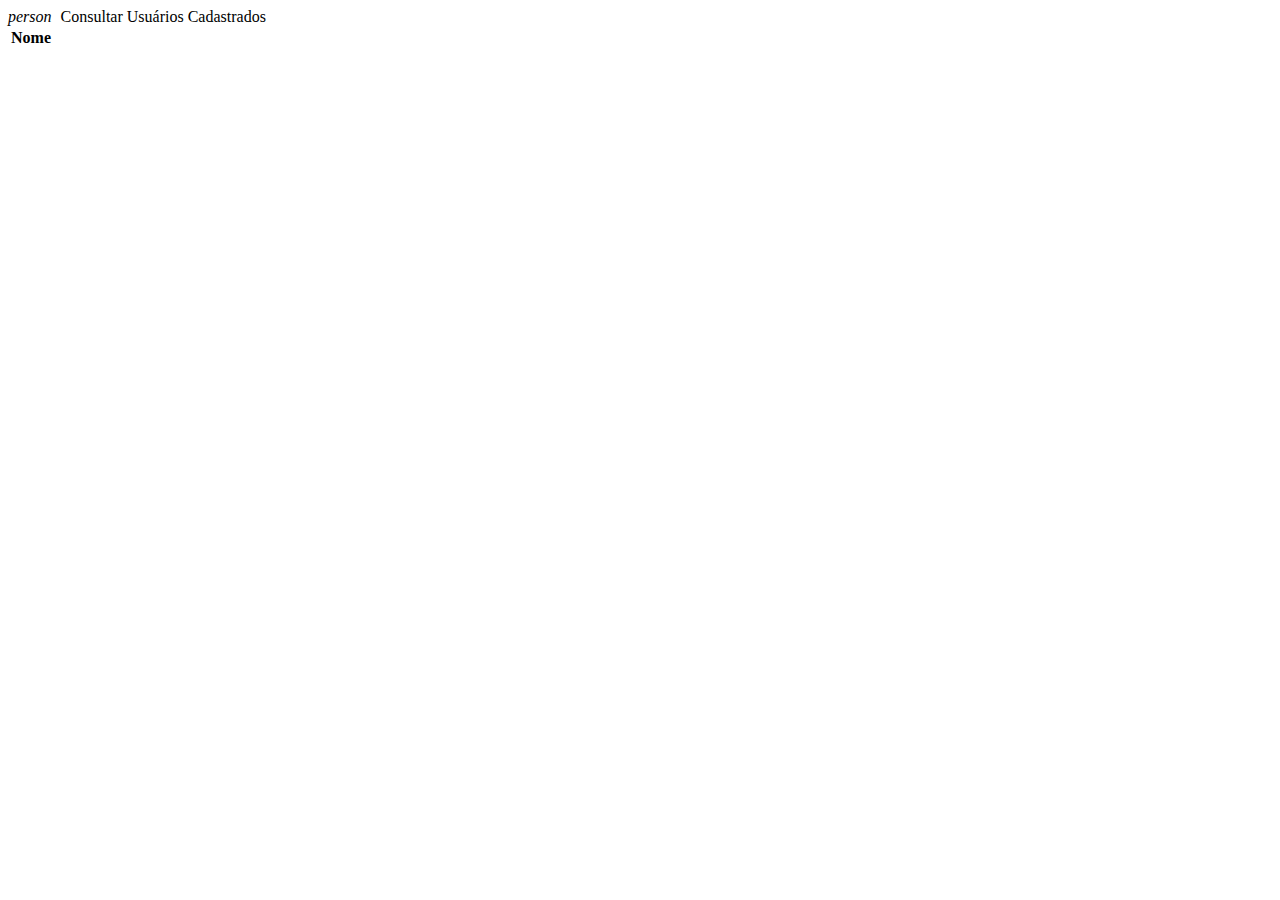
==== webflux-web/src/main/resources/templates/listar.html @ ee075aeb "." ====
<!DOCTYPE html>
<html xmlns:th="http://www.thymeleaf.org"
	  xmlns:layout="http://www.ultraq.net.nz/thymeleaf/layout" 
	  layout:decorator="@{~/base/layout}">
<head>
   <meta http-equiv="Content-Type" content="text/html; charset=UTF-8"/>
	<meta name="description" content="Blog www.ciceroednilson.com.br"/>
	<meta name="author" content="Cícero Ednilson"/>
 
	<title>Consultar Registros</title>
</head>
<body>
 
<section layout:fragment="content">
 
    <!-- MONTANDO O GRID PARA POSICIONAR O FORMULÁRIO NO CENTRO -->   
   <div class="mdl-grid">   
    <div class="mdl-layout-spacer"></div>    
    <section class="section--center mdl-grid mdl-shadow--4dp mdl-color--white">
 
    <div class="mdl-cell mdl-cell--12-col">
       <div class="alinhar-centro">
	   <i class="material-icons mdl-list__item-avatar">person</i>
	   <span style="padding-left:5px;">Consultar Usuários Cadastrados</span>			  
       </div>
 
       <table class="mdl-data-table mdl-js-data-table mdl-shadow--2dp">
       <!-- CABEÇALHO DA TABELA -->
       <thead>
	  <tr>
	    <th class="mdl-data-table__cell--non-numeric">Nome</th>
	   </tr>
	</thead>
	<tbody>
	<!-- PREENCHENDO A TABELA COM OS USUÁRIOS CADASTRADOS-->
	<th:block th:each="playlist : ${playlists}">
	   <tr>
	    <td th:text="${playlist.nome}" class="mdl-data-table__cell--non-numeric"></td>
       </tr>
      </th:block>	
   </tbody>	
</table>
 
 
</div>
 
</section>	
<div class="mdl-layout-spacer"></div>
</div>
 
</section>
 
</body>
</html>
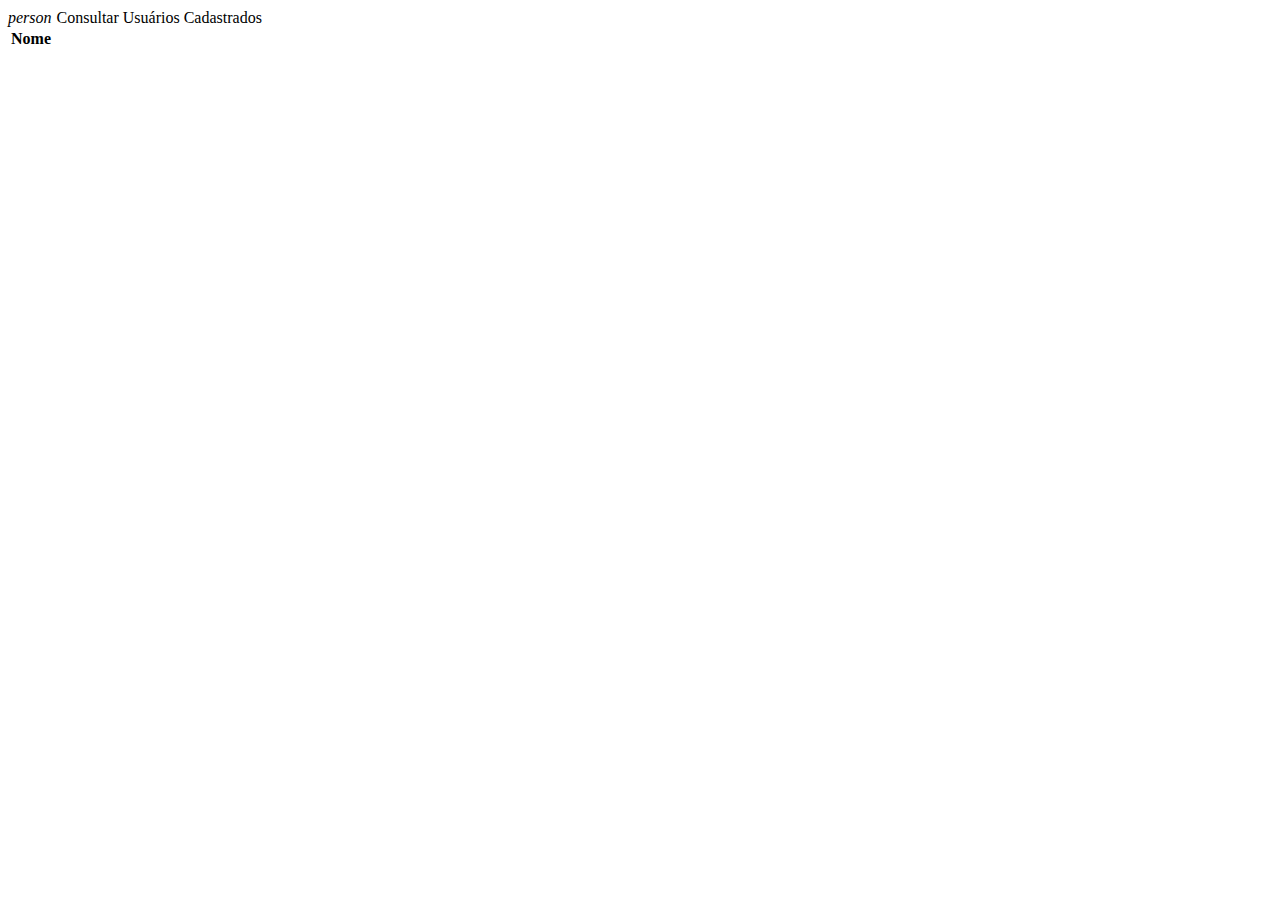
==== commit 2af2504d: "Listagem de dados usando Client." ====
--- a/webflux-web/src/main/resources/templates/listar.html
+++ b/webflux-web/src/main/resources/templates/listar.html
@@ -6,7 +6,8 @@
    <meta http-equiv="Content-Type" content="text/html; charset=UTF-8"/>
 	<meta name="description" content="Blog www.ciceroednilson.com.br"/>
 	<meta name="author" content="Cícero Ednilson"/>
- 
+ 	<link href="../static/css/material.css" th:href="@{/css/material.min.css}" rel="stylesheet" />
+ 	<link href="../static/css/sistema.css" th:href="@{/css/sistema.css}" rel="stylesheet" />
 	<title>Consultar Registros</title>
 </head>
 <body>
